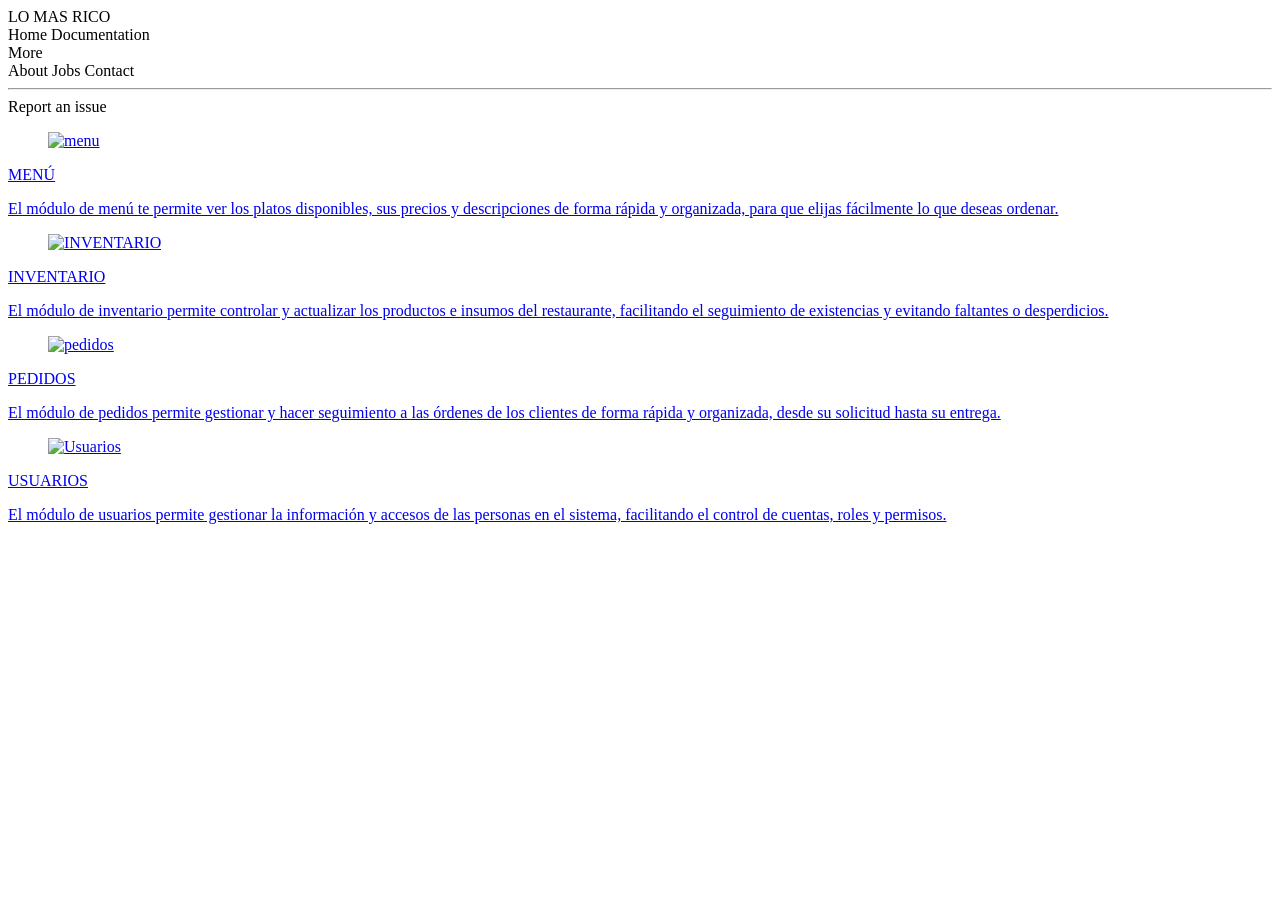
==== index.html @ bbef6cdf "Created project::Upload Files" ====
<!DOCTYPE html>
<html lang="en">

<head>
    <meta charset="UTF-8">
    <meta name="viewport" content="width=device-width, initial-scale=1.0">
    <title>Home page</title>
    <link rel="stylesheet" href="https://cdn.jsdelivr.net/npm/bulma@1.0.4/css/bulma.min.css">
</head>

<body>

    <nav class="navbar" role="navigation" aria-label="main navigation">
        <div class="navbar-brand">
            <a class="navbar-item">
                LO MAS RICO
            </a>

            <div id="navbarBasicExample" class="navbar-menu">
                <div class="navbar-start">
                    <a class="navbar-item">
                        Home
                    </a>

                    <a class="navbar-item">
                        Documentation
                    </a>

                    <div class="navbar-item has-dropdown is-hoverable">
                        <a class="navbar-link">
                            More
                        </a>

                        <div class="navbar-dropdown">
                            <a class="navbar-item">
                                About
                            </a>
                            <a class="navbar-item is-selected">
                                Jobs
                            </a>
                            <a class="navbar-item">
                                Contact
                            </a>
                            <hr class="navbar-divider">
                            <a class="navbar-item">
                                Report an issue
                            </a>
                        </div>
                    </div>
                </div>
            </div>
    </nav>
    <div class="columns">
        <div class="column">
            <div class="card">
                <div class="card-content">
                    <a href="mod_menu/menu.html">
                        <div class="media">
                            <div class="media-left">
                                <figure class="image is-128x128">
                                    <img src="https://cdn-icons-png.flaticon.com/128/8210/8210720.png" alt="menu" />
                                </figure>
                            </div>
                            <div class="media-content">
                                <p class="title is-4"> MENÚ</p>
                                <p class="subtitle is-6">
                                    El módulo de menú te permite ver los platos disponibles, sus precios y descripciones
                                    de forma rápida y organizada, para que elijas fácilmente lo que deseas ordenar.
                                </p>
                            </div>
                        </div>
                    </a>

                </div>
            </div>
        </div>

        <div class="column">
            <div class="card">
                <div class="card-content">
                    <a href="mod_inventario/inventario.html">
                        <div class="media">
                            <div class="media-left">
                                <figure class="image is-128x128">
                                    <img src="https://cdn-icons-png.flaticon.com/128/2640/2640795.png"
                                        alt="INVENTARIO" />
                                </figure>
                            </div>
                            <div class="media-content">
                                <p class="title is-4">INVENTARIO</p>
                                <p class="subtitle is-6">
                                    El módulo de inventario permite controlar y actualizar los productos e insumos del
                                    restaurante, facilitando el seguimiento de existencias y evitando faltantes o
                                    desperdicios.

                            </div>
                            </p>
                        </div>
                    </a>
                </div>
            </div>
        </div>

    </div>
    <div class="columns">
        <div class="column">
            <div class="card">
                <div class="card-content">
                    <a href="mod_pedidos/pedidos.html">
                        <div class="media">
                            <div class="media-left">
                                <figure class="image is-128x128">
                                    <img src="https://cdn-icons-png.flaticon.com/128/4158/4158623.png" alt="pedidos" />
                                </figure>
                            </div>
                            <div class="media-content">
                                <p class="title is-4">PEDIDOS</p>
                                <p class="subtitle is-6">
                                    El módulo de pedidos permite gestionar y hacer seguimiento a las órdenes de los
                                    clientes
                                    de forma rápida y organizada, desde su solicitud hasta su entrega.
                            </div>
                            </p>
                        </div>

                </div>
                </a>
            </div>
        </div>

 
        <div class="column">
            <div class="card">
                <div class="card-content">
                    <a href="mod_usuarios/usuarios.html">
 <div class="media">
                        <div class="media-left">
                            <figure class="image is-128x128">
                                <img src="https://cdn-icons-png.flaticon.com/128/760/760737.png" alt="Usuarios" />
                            </figure>
                        </div>
                        <div class="media-content">
                            <p class="title is-4">USUARIOS</p>
                            <p class="subtitle is-6">
                                El módulo de usuarios permite gestionar la información y accesos de las personas en el
                                sistema, facilitando el control de cuentas, roles y permisos.
                        </div>
                        </p>
                    </div>
                    </a>
                   

                </div>
            </div>
        </div>

    </div>

</body>

</html>
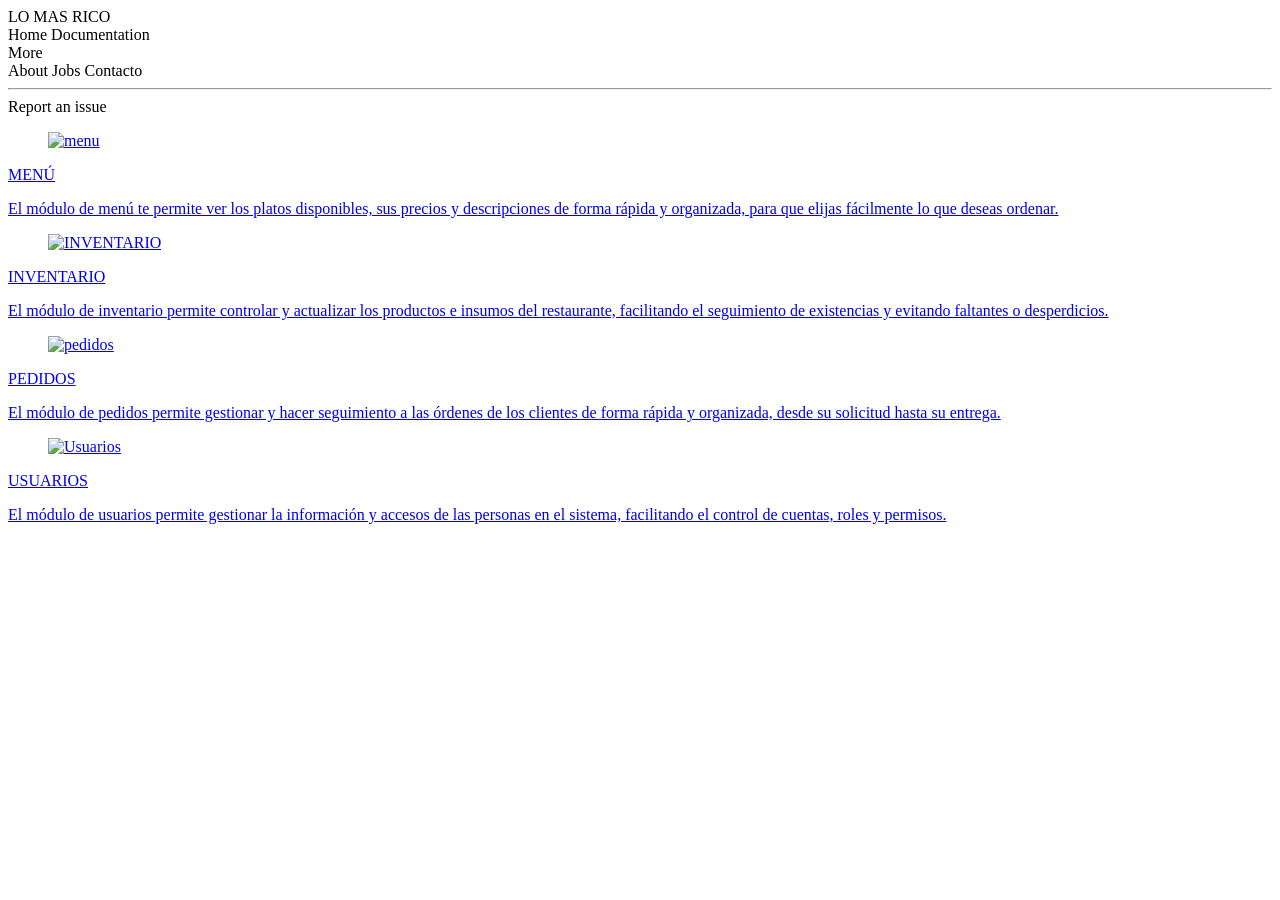
==== commit e3269887: "modify_module_usuarios: Add inputs and add styles" ====
--- a/index.html
+++ b/index.html
@@ -39,7 +39,7 @@
                                 Jobs
                             </a>
                             <a class="navbar-item">
-                                Contact
+                                Contacto
                             </a>
                             <hr class="navbar-divider">
                             <a class="navbar-item">
@@ -54,7 +54,7 @@
         <div class="column">
             <div class="card">
                 <div class="card-content">
-                    <a href="mod_menu/menu.html">
+                    <a href="modulos/menu.html">
                         <div class="media">
                             <div class="media-left">
                                 <figure class="image is-128x128">
@@ -78,7 +78,7 @@
         <div class="column">
             <div class="card">
                 <div class="card-content">
-                    <a href="mod_inventario/inventario.html">
+                    <a href="modulos/inventario.html">
                         <div class="media">
                             <div class="media-left">
                                 <figure class="image is-128x128">
@@ -106,7 +106,7 @@
         <div class="column">
             <div class="card">
                 <div class="card-content">
-                    <a href="mod_pedidos/pedidos.html">
+                    <a href="modulos/pedidos.html">
                         <div class="media">
                             <div class="media-left">
                                 <figure class="image is-128x128">
@@ -132,7 +132,7 @@
         <div class="column">
             <div class="card">
                 <div class="card-content">
-                    <a href="mod_usuarios/usuarios.html">
+                    <a href="modulos/usuarios.html">
  <div class="media">
                         <div class="media-left">
                             <figure class="image is-128x128">
